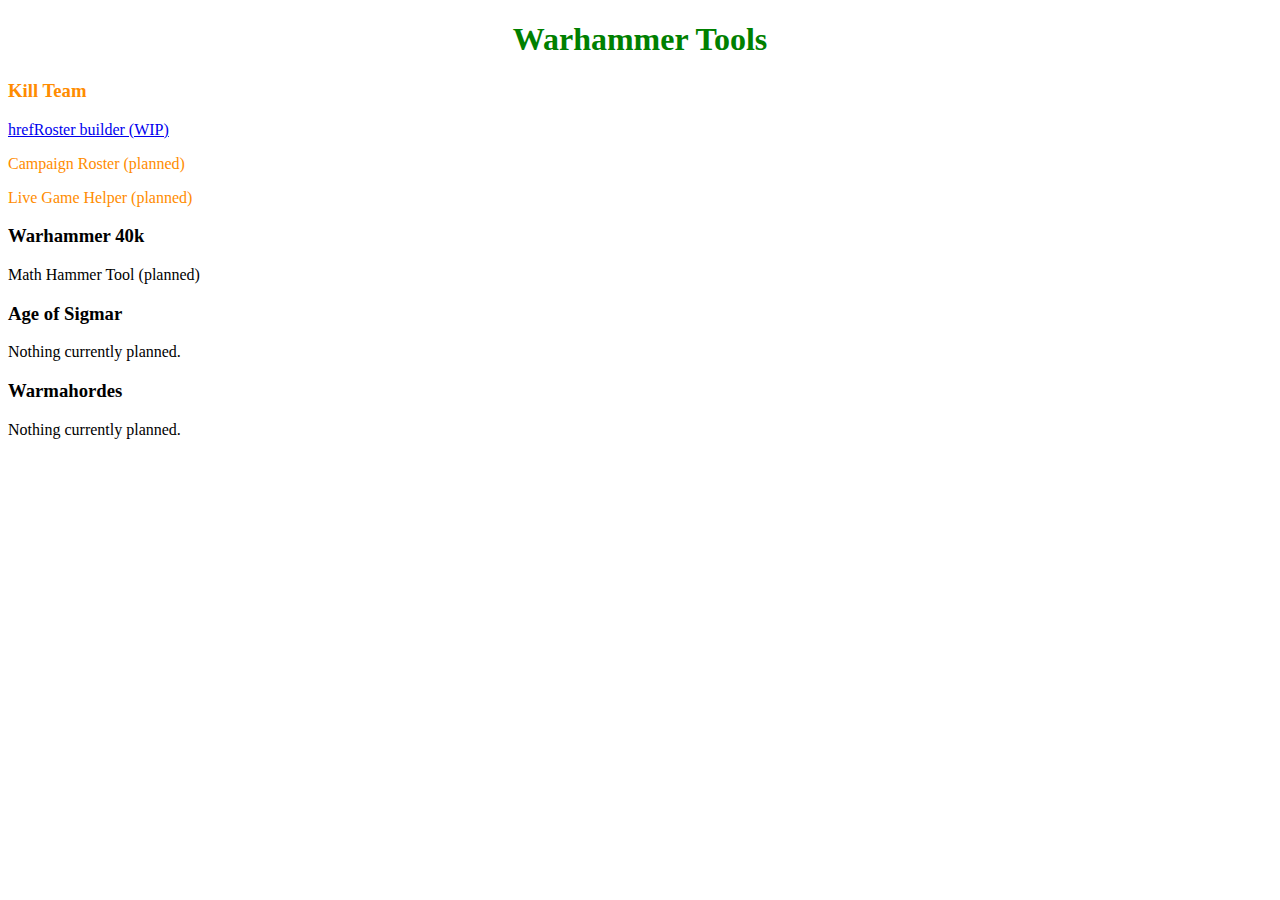
==== Website/Index.html @ 15040ec4 "Basic web server running plus basic database start-up stuff." ====
<!DOCTYPE html>
<html lang="en">
<head>
    <meta charset="UTF-8">
    <title>Warhammer Tools</title>
    <link rel="stylesheet" type="text/css" href="WarhammerTools.css">
</head>
<body>
    <h1>Warhammer Tools</h1>
    <h3 class="KillTeam">Kill Team</h3>
    <p class="KillTeam"><a href="/KT/Roster.html"> hrefRoster builder (WIP)</a></p>
    <p class="KillTeam">Campaign Roster (planned)</p>
    <p class="KillTeam">Live Game Helper (planned)</p>
    <h3>Warhammer 40k</h3>
    <p>Math Hammer Tool (planned)</p>
    <h3>Age of Sigmar</h3>
    <p>Nothing currently planned.</p>
    <h3>Warmahordes</h3>
    <p>Nothing currently planned.</p>
</body>
</html>
---- Website/WarhammerTools.css ----
h1 {
    text-align:center;
    color:green;
}

.KillTeam {
    color:darkorange;
}
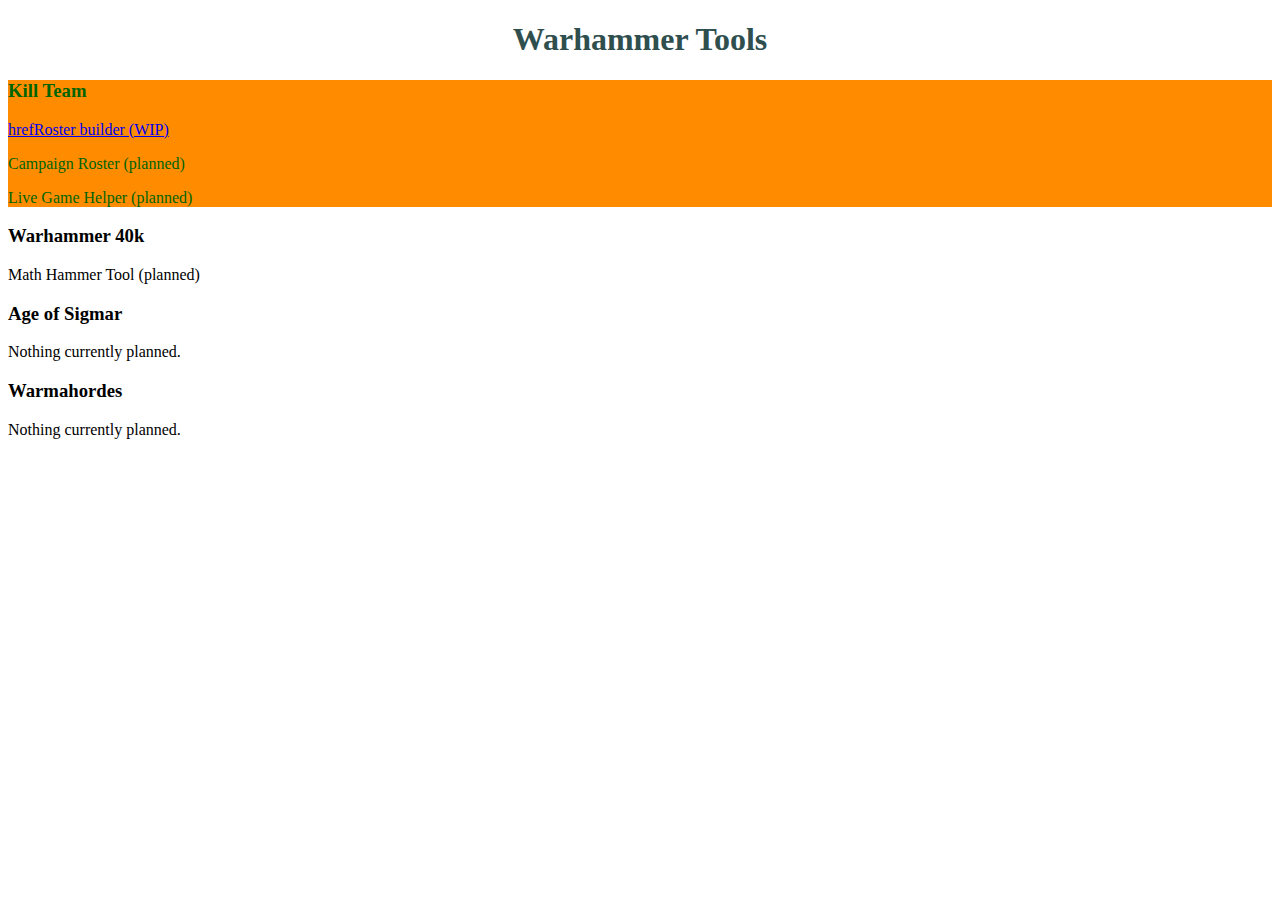
==== commit 4aabe620: "Finished more planning of Roster-related stuff and worked on types for Roster. Some minor HTML and C" ====
--- a/Website/Index.html
+++ b/Website/Index.html
@@ -7,10 +7,12 @@
 </head>
 <body>
     <h1>Warhammer Tools</h1>
-    <h3 class="KillTeam">Kill Team</h3>
-    <p class="KillTeam"><a href="/KT/Roster.html"> hrefRoster builder (WIP)</a></p>
-    <p class="KillTeam">Campaign Roster (planned)</p>
-    <p class="KillTeam">Live Game Helper (planned)</p>
+    <div class="KillTeam">
+        <h3>Kill Team</h3>
+        <p><a href="/KT/Roster.html"> hrefRoster builder (WIP)</a></p>
+        <p>Campaign Roster (planned)</p>
+        <p>Live Game Helper (planned)</p>
+    </div>
     <h3>Warhammer 40k</h3>
     <p>Math Hammer Tool (planned)</p>
     <h3>Age of Sigmar</h3>
--- a/Website/WarhammerTools.css
+++ b/Website/WarhammerTools.css
@@ -1,8 +1,9 @@
 h1 {
     text-align:center;
-    color:green;
+    color:darkslategrey;
 }
 
 .KillTeam {
-    color:darkorange;
-}+    background-color:darkorange;
+    color:darkgreen;
+}
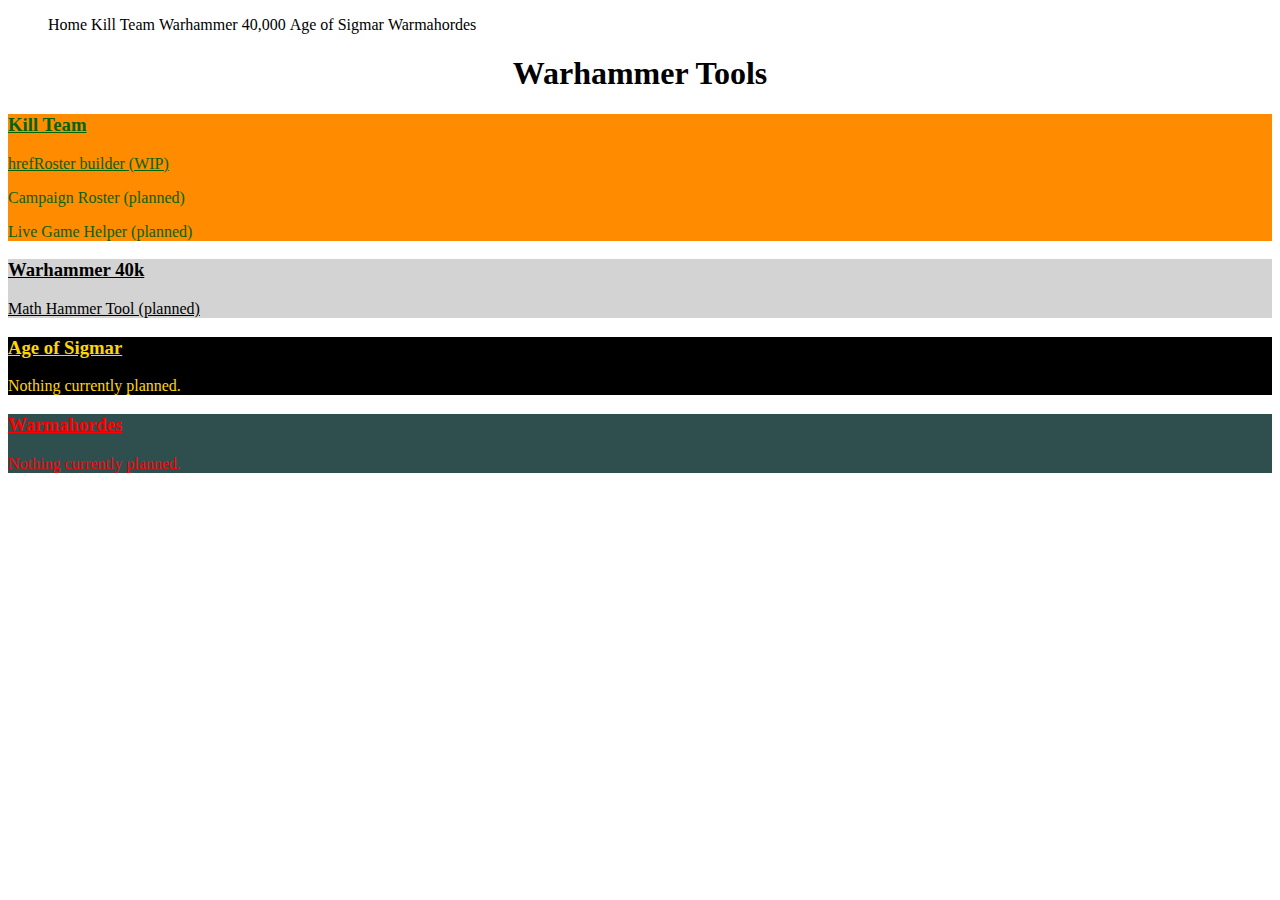
==== commit ba940cfb: "Doing very basic website creation." ====
--- a/Website/Index.html
+++ b/Website/Index.html
@@ -6,18 +6,31 @@
     <link rel="stylesheet" type="text/css" href="WarhammerTools.css">
 </head>
 <body>
+    <ul class="menu">
+        <li><a href="/Index.html">Home</a></li>
+        <li><a href="/KT.html">Kill Team</a></li>
+        <li><a href="/40k.html">Warhammer 40,000</a></li>
+        <li><a href="/Sigmar.html">Age of Sigmar</a></li>
+        <li><a href="/Warmahordes.html">Warmahordes</a></li>
+    </ul>
     <h1>Warhammer Tools</h1>
-    <div class="KillTeam">
-        <h3>Kill Team</h3>
+    <div class="killteam">
+        <h3><a href="/KT.html">Kill Team</a></h3>
         <p><a href="/KT/Roster.html"> hrefRoster builder (WIP)</a></p>
         <p>Campaign Roster (planned)</p>
         <p>Live Game Helper (planned)</p>
     </div>
-    <h3>Warhammer 40k</h3>
-    <p>Math Hammer Tool (planned)</p>
-    <h3>Age of Sigmar</h3>
-    <p>Nothing currently planned.</p>
-    <h3>Warmahordes</h3>
-    <p>Nothing currently planned.</p>
+    <div class="fortyk">
+        <h3><a href="40k.html">Warhammer 40k</a></h3>
+        <p><a href="/40k/MathHammer.html">Math Hammer Tool (planned)</a></p>
+    </div>
+    <div class="sigmar">
+        <h3><a href="Sigmar.html">Age of Sigmar</a></h3>
+        <p>Nothing currently planned.</p>
+    </div>
+    <div class="warmahordes">
+        <h3><a href="/Warmahordes.html">Warmahordes</a></h3>
+        <p>Nothing currently planned.</p>
+    </div>
 </body>
 </html>--- a/Website/WarhammerTools.css
+++ b/Website/WarhammerTools.css
@@ -1,9 +1,54 @@
 h1 {
     text-align:center;
-    color:darkslategrey;
 }
-
-.KillTeam {
-    background-color:darkorange;
-    color:darkgreen;
+div {
+    margin:0;
+    padding:0;
 }
+.menu ul {
+    list-style-type:none;
+    margin:0;
+    padding:0;
+    position:fixed;
+    top:0;
+    width: 100%;
+}
+.menu li {
+    display:inline;
+}
+.menu li a {
+    text-decoration:none;
+    text-align:center;
+    color:black;
+}
+.menu li a:hover {
+    background-color:lightgrey;
+}
+.killteam {
+    background-color: darkorange;
+    color: darkgreen;
+}
+.killteam a {
+    color:darkgreen
+}
+.fortyk {
+    background-color:lightgrey;
+    color:black;
+   }
+.fortyk a {
+    color:black
+}
+.sigmar {
+    background-color:black;
+    color:gold;
+}
+.sigmar a{
+    color:gold;
+}
+.warmahordes {
+    background-color:darkslategrey;
+    color:red;
+}
+.warmahordes a {
+    color:red
+}